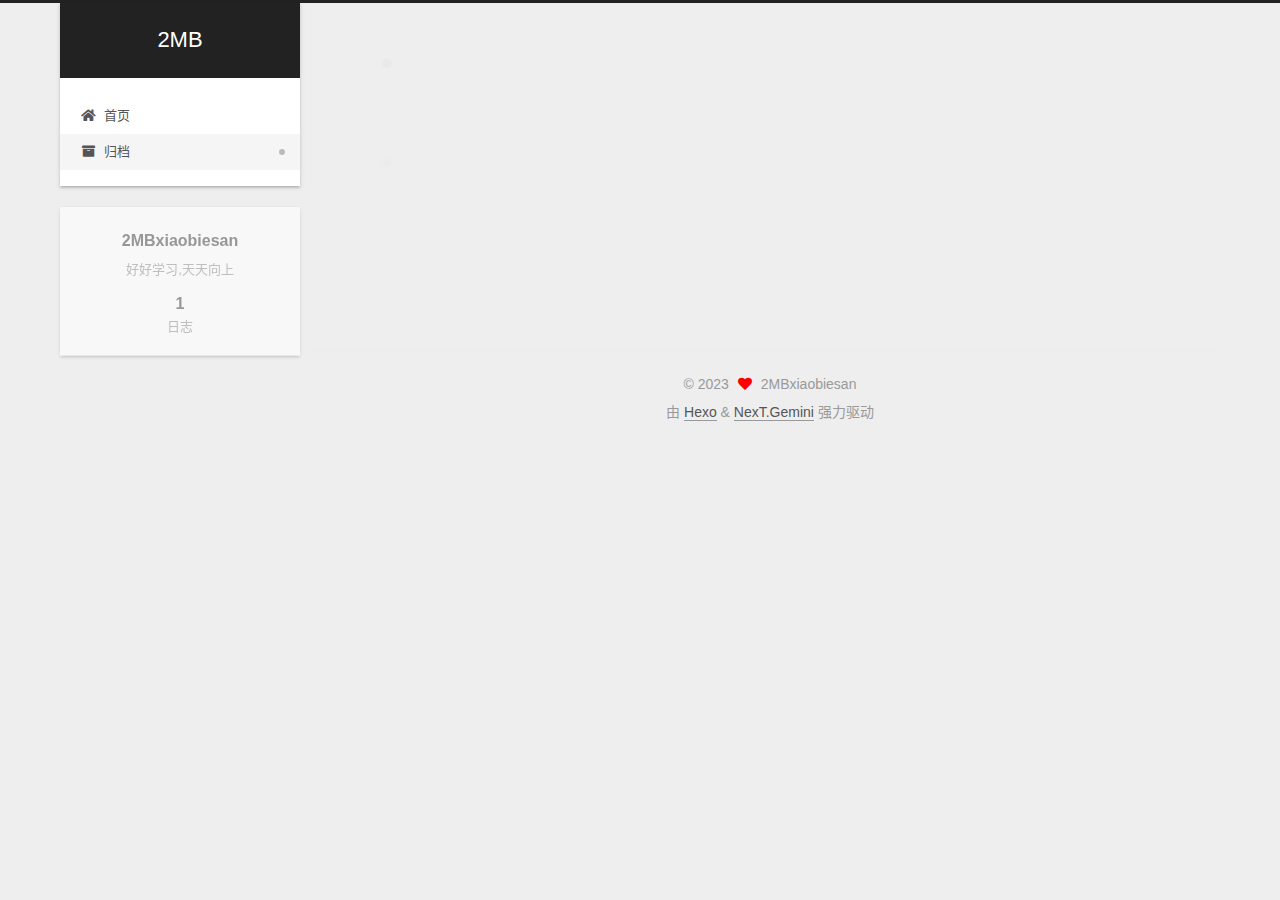
==== archives/index.html @ 27cf0723 "Site updated: 2023-02-23 15:03:39" ====
<!DOCTYPE html>
<html lang="zh-CN">
<head>
  <meta charset="UTF-8">
<meta name="viewport" content="width=device-width, initial-scale=1, maximum-scale=2">
<meta name="theme-color" content="#222">
<meta name="generator" content="Hexo 6.3.0">
  <link rel="apple-touch-icon" sizes="180x180" href="/images/apple-touch-icon-next.png">
  <link rel="icon" type="image/png" sizes="32x32" href="/images/favicon-32x32-next.png">
  <link rel="icon" type="image/png" sizes="16x16" href="/images/favicon-16x16-next.png">
  <link rel="mask-icon" href="/images/logo.svg" color="#222">

<link rel="stylesheet" href="/css/main.css">


<link rel="stylesheet" href="/lib/font-awesome/css/all.min.css">

<script id="hexo-configurations">
    var NexT = window.NexT || {};
    var CONFIG = {"hostname":"example.com","root":"/","scheme":"Gemini","version":"7.8.0","exturl":false,"sidebar":{"position":"left","display":"post","padding":18,"offset":12,"onmobile":false},"copycode":{"enable":false,"show_result":false,"style":null},"back2top":{"enable":true,"sidebar":false,"scrollpercent":false},"bookmark":{"enable":false,"color":"#222","save":"auto"},"fancybox":false,"mediumzoom":false,"lazyload":false,"pangu":false,"comments":{"style":"tabs","active":null,"storage":true,"lazyload":false,"nav":null},"algolia":{"hits":{"per_page":10},"labels":{"input_placeholder":"Search for Posts","hits_empty":"We didn't find any results for the search: ${query}","hits_stats":"${hits} results found in ${time} ms"}},"localsearch":{"enable":false,"trigger":"auto","top_n_per_article":1,"unescape":false,"preload":false},"motion":{"enable":true,"async":false,"transition":{"post_block":"fadeIn","post_header":"slideDownIn","post_body":"slideDownIn","coll_header":"slideLeftIn","sidebar":"slideUpIn"}}};
  </script>

  <meta name="description" content="好好学习,天天向上">
<meta property="og:type" content="website">
<meta property="og:title" content="2MB">
<meta property="og:url" content="http://example.com/archives/index.html">
<meta property="og:site_name" content="2MB">
<meta property="og:description" content="好好学习,天天向上">
<meta property="og:locale" content="zh_CN">
<meta property="article:author" content="2MBxiaobiesan">
<meta name="twitter:card" content="summary">

<link rel="canonical" href="http://example.com/archives/">


<script id="page-configurations">
  // https://hexo.io/docs/variables.html
  CONFIG.page = {
    sidebar: "",
    isHome : false,
    isPost : false,
    lang   : 'zh-CN'
  };
</script>

  <title>归档 | 2MB</title>
  






  <noscript>
  <style>
  .use-motion .brand,
  .use-motion .menu-item,
  .sidebar-inner,
  .use-motion .post-block,
  .use-motion .pagination,
  .use-motion .comments,
  .use-motion .post-header,
  .use-motion .post-body,
  .use-motion .collection-header { opacity: initial; }

  .use-motion .site-title,
  .use-motion .site-subtitle {
    opacity: initial;
    top: initial;
  }

  .use-motion .logo-line-before i { left: initial; }
  .use-motion .logo-line-after i { right: initial; }
  </style>
</noscript>

</head>

<body itemscope itemtype="http://schema.org/WebPage">
  <div class="container use-motion">
    <div class="headband"></div>

    <header class="header" itemscope itemtype="http://schema.org/WPHeader">
      <div class="header-inner"><div class="site-brand-container">
  <div class="site-nav-toggle">
    <div class="toggle" aria-label="切换导航栏">
      <span class="toggle-line toggle-line-first"></span>
      <span class="toggle-line toggle-line-middle"></span>
      <span class="toggle-line toggle-line-last"></span>
    </div>
  </div>

  <div class="site-meta">

    <a href="/" class="brand" rel="start">
      <span class="logo-line-before"><i></i></span>
      <h1 class="site-title">2MB</h1>
      <span class="logo-line-after"><i></i></span>
    </a>
  </div>

  <div class="site-nav-right">
    <div class="toggle popup-trigger">
    </div>
  </div>
</div>




<nav class="site-nav">
  <ul id="menu" class="main-menu menu">
        <li class="menu-item menu-item-home">

    <a href="/" rel="section"><i class="fa fa-home fa-fw"></i>首页</a>

  </li>
        <li class="menu-item menu-item-archives">

    <a href="/archives/" rel="section"><i class="fa fa-archive fa-fw"></i>归档</a>

  </li>
  </ul>
</nav>




</div>
    </header>

    
  <div class="back-to-top">
    <i class="fa fa-arrow-up"></i>
    <span>0%</span>
  </div>


    <main class="main">
      <div class="main-inner">
        <div class="content-wrap">
          

          <div class="content archive">
            

  
  
  
  <div class="post-block">
    <div class="posts-collapse">
      <div class="collection-title">
        <span class="collection-header">嗯..! 目前共计 1 篇日志。 继续努力。</span>
      </div>

      
    <div class="collection-year">
      <span class="collection-header">2023</span>
    </div>

  <article itemscope itemtype="http://schema.org/Article">
    <header class="post-header">

      <div class="post-meta">
        <time itemprop="dateCreated"
              datetime="2023-02-22T15:51:30+08:00"
              content="2023-02-22">
          02-22
        </time>
      </div>

      <div class="post-title">
          <a class="post-title-link" href="/2023/02/22/hello-world/" itemprop="url">
            <span itemprop="name">Hello World</span>
          </a>
      </div>

    </header>
  </article>


    </div>
  </div>
  
  
  

  



          </div>
          

<script>
  window.addEventListener('tabs:register', () => {
    let { activeClass } = CONFIG.comments;
    if (CONFIG.comments.storage) {
      activeClass = localStorage.getItem('comments_active') || activeClass;
    }
    if (activeClass) {
      let activeTab = document.querySelector(`a[href="#comment-${activeClass}"]`);
      if (activeTab) {
        activeTab.click();
      }
    }
  });
  if (CONFIG.comments.storage) {
    window.addEventListener('tabs:click', event => {
      if (!event.target.matches('.tabs-comment .tab-content .tab-pane')) return;
      let commentClass = event.target.classList[1];
      localStorage.setItem('comments_active', commentClass);
    });
  }
</script>

        </div>
          
  
  <div class="toggle sidebar-toggle">
    <span class="toggle-line toggle-line-first"></span>
    <span class="toggle-line toggle-line-middle"></span>
    <span class="toggle-line toggle-line-last"></span>
  </div>

  <aside class="sidebar">
    <div class="sidebar-inner">

      <ul class="sidebar-nav motion-element">
        <li class="sidebar-nav-toc">
          文章目录
        </li>
        <li class="sidebar-nav-overview">
          站点概览
        </li>
      </ul>

      <!--noindex-->
      <div class="post-toc-wrap sidebar-panel">
      </div>
      <!--/noindex-->

      <div class="site-overview-wrap sidebar-panel">
        <div class="site-author motion-element" itemprop="author" itemscope itemtype="http://schema.org/Person">
  <p class="site-author-name" itemprop="name">2MBxiaobiesan</p>
  <div class="site-description" itemprop="description">好好学习,天天向上</div>
</div>
<div class="site-state-wrap motion-element">
  <nav class="site-state">
      <div class="site-state-item site-state-posts">
          <a href="/archives/">
        
          <span class="site-state-item-count">1</span>
          <span class="site-state-item-name">日志</span>
        </a>
      </div>
  </nav>
</div>



      </div>

    </div>
  </aside>
  <div id="sidebar-dimmer"></div>


      </div>
    </main>

    <footer class="footer">
      <div class="footer-inner">
        

        

<div class="copyright">
  
  &copy; 
  <span itemprop="copyrightYear">2023</span>
  <span class="with-love">
    <i class="fa fa-heart"></i>
  </span>
  <span class="author" itemprop="copyrightHolder">2MBxiaobiesan</span>
</div>
  <div class="powered-by">由 <a href="https://hexo.io/" class="theme-link" rel="noopener" target="_blank">Hexo</a> & <a href="https://theme-next.org/" class="theme-link" rel="noopener" target="_blank">NexT.Gemini</a> 强力驱动
  </div>

        








      </div>
    </footer>
  </div>

  
  <script src="/lib/anime.min.js"></script>
  <script src="/lib/velocity/velocity.min.js"></script>
  <script src="/lib/velocity/velocity.ui.min.js"></script>

<script src="/js/utils.js"></script>

<script src="/js/motion.js"></script>


<script src="/js/schemes/pisces.js"></script>


<script src="/js/next-boot.js"></script>




  















  

  

</body>
</html>
---- css/main.css ----
:root {
  --body-bg-color: #eee;
  --content-bg-color: #fff;
  --card-bg-color: #f5f5f5;
  --text-color: #555;
  --blockquote-color: #666;
  --link-color: #555;
  --link-hover-color: #222;
  --brand-color: #fff;
  --brand-hover-color: #fff;
  --table-row-odd-bg-color: #f9f9f9;
  --table-row-hover-bg-color: #f5f5f5;
  --menu-item-bg-color: #f5f5f5;
  --btn-default-bg: #fff;
  --btn-default-color: #555;
  --btn-default-border-color: #555;
  --btn-default-hover-bg: #222;
  --btn-default-hover-color: #fff;
  --btn-default-hover-border-color: #222;
}
html {
  line-height: 1.15; /* 1 */
  -webkit-text-size-adjust: 100%; /* 2 */
}
body {
  margin: 0;
}
main {
  display: block;
}
h1 {
  font-size: 2em;
  margin: 0.67em 0;
}
hr {
  box-sizing: content-box; /* 1 */
  height: 0; /* 1 */
  overflow: visible; /* 2 */
}
pre {
  font-family: monospace, monospace; /* 1 */
  font-size: 1em; /* 2 */
}
a {
  background: transparent;
}
abbr[title] {
  border-bottom: none; /* 1 */
  text-decoration: underline; /* 2 */
  text-decoration: underline dotted; /* 2 */
}
b,
strong {
  font-weight: bolder;
}
code,
kbd,
samp {
  font-family: monospace, monospace; /* 1 */
  font-size: 1em; /* 2 */
}
small {
  font-size: 80%;
}
sub,
sup {
  font-size: 75%;
  line-height: 0;
  position: relative;
  vertical-align: baseline;
}
sub {
  bottom: -0.25em;
}
sup {
  top: -0.5em;
}
img {
  border-style: none;
}
button,
input,
optgroup,
select,
textarea {
  font-family: inherit; /* 1 */
  font-size: 100%; /* 1 */
  line-height: 1.15; /* 1 */
  margin: 0; /* 2 */
}
button,
input {
/* 1 */
  overflow: visible;
}
button,
select {
/* 1 */
  text-transform: none;
}
button,
[type='button'],
[type='reset'],
[type='submit'] {
  -webkit-appearance: button;
}
button::-moz-focus-inner,
[type='button']::-moz-focus-inner,
[type='reset']::-moz-focus-inner,
[type='submit']::-moz-focus-inner {
  border-style: none;
  padding: 0;
}
button:-moz-focusring,
[type='button']:-moz-focusring,
[type='reset']:-moz-focusring,
[type='submit']:-moz-focusring {
  outline: 1px dotted ButtonText;
}
fieldset {
  padding: 0.35em 0.75em 0.625em;
}
legend {
  box-sizing: border-box; /* 1 */
  color: inherit; /* 2 */
  display: table; /* 1 */
  max-width: 100%; /* 1 */
  padding: 0; /* 3 */
  white-space: normal; /* 1 */
}
progress {
  vertical-align: baseline;
}
textarea {
  overflow: auto;
}
[type='checkbox'],
[type='radio'] {
  box-sizing: border-box; /* 1 */
  padding: 0; /* 2 */
}
[type='number']::-webkit-inner-spin-button,
[type='number']::-webkit-outer-spin-button {
  height: auto;
}
[type='search'] {
  outline-offset: -2px; /* 2 */
  -webkit-appearance: textfield; /* 1 */
}
[type='search']::-webkit-search-decoration {
  -webkit-appearance: none;
}
::-webkit-file-upload-button {
  font: inherit; /* 2 */
  -webkit-appearance: button; /* 1 */
}
details {
  display: block;
}
summary {
  display: list-item;
}
template {
  display: none;
}
[hidden] {
  display: none;
}
::selection {
  background: #262a30;
  color: #eee;
}
html,
body {
  height: 100%;
}
body {
  background: var(--body-bg-color);
  color: var(--text-color);
  font-family: 'Lato', "PingFang SC", "Microsoft YaHei", sans-serif;
  font-size: 1em;
  line-height: 2;
}
@media (max-width: 991px) {
  body {
    padding-left: 0 !important;
    padding-right: 0 !important;
  }
}
h1,
h2,
h3,
h4,
h5,
h6 {
  font-family: 'Lato', "PingFang SC", "Microsoft YaHei", sans-serif;
  font-weight: bold;
  line-height: 1.5;
  margin: 20px 0 15px;
}
h1 {
  font-size: 1.5em;
}
h2 {
  font-size: 1.375em;
}
h3 {
  font-size: 1.25em;
}
h4 {
  font-size: 1.125em;
}
h5 {
  font-size: 1em;
}
h6 {
  font-size: 0.875em;
}
p {
  margin: 0 0 20px 0;
}
a,
span.exturl {
  border-bottom: 1px solid #999;
  color: var(--link-color);
  outline: 0;
  text-decoration: none;
  overflow-wrap: break-word;
  word-wrap: break-word;
  cursor: pointer;
}
a:hover,
span.exturl:hover {
  border-bottom-color: var(--link-hover-color);
  color: var(--link-hover-color);
}
iframe,
img,
video {
  display: block;
  margin-left: auto;
  margin-right: auto;
  max-width: 100%;
}
hr {
  background-image: repeating-linear-gradient(-45deg, #ddd, #ddd 4px, transparent 4px, transparent 8px);
  border: 0;
  height: 3px;
  margin: 40px 0;
}
blockquote {
  border-left: 4px solid #ddd;
  color: var(--blockquote-color);
  margin: 0;
  padding: 0 15px;
}
blockquote cite::before {
  content: '-';
  padding: 0 5px;
}
dt {
  font-weight: bold;
}
dd {
  margin: 0;
  padding: 0;
}
kbd {
  background-color: #f5f5f5;
  background-image: linear-gradient(#eee, #fff, #eee);
  border: 1px solid #ccc;
  border-radius: 0.2em;
  box-shadow: 0.1em 0.1em 0.2em rgba(0,0,0,0.1);
  color: #555;
  font-family: inherit;
  padding: 0.1em 0.3em;
  white-space: nowrap;
}
.table-container {
  overflow: auto;
}
table {
  border-collapse: collapse;
  border-spacing: 0;
  font-size: 0.875em;
  margin: 0 0 20px 0;
  width: 100%;
}
tbody tr:nth-of-type(odd) {
  background: var(--table-row-odd-bg-color);
}
tbody tr:hover {
  background: var(--table-row-hover-bg-color);
}
caption,
th,
td {
  font-weight: normal;
  padding: 8px;
  vertical-align: middle;
}
th,
td {
  border: 1px solid #ddd;
  border-bottom: 3px solid #ddd;
}
th {
  font-weight: 700;
  padding-bottom: 10px;
}
td {
  border-bottom-width: 1px;
}
.btn {
  background: var(--btn-default-bg);
  border: 2px solid var(--btn-default-border-color);
  border-radius: 2px;
  color: var(--btn-default-color);
  display: inline-block;
  font-size: 0.875em;
  line-height: 2;
  padding: 0 20px;
  text-decoration: none;
  transition-property: background-color;
  transition-delay: 0s;
  transition-duration: 0.2s;
  transition-timing-function: ease-in-out;
}
.btn:hover {
  background: var(--btn-default-hover-bg);
  border-color: var(--btn-default-hover-border-color);
  color: var(--btn-default-hover-color);
}
.btn + .btn {
  margin: 0 0 8px 8px;
}
.btn .fa-fw {
  text-align: left;
  width: 1.285714285714286em;
}
.toggle {
  line-height: 0;
}
.toggle .toggle-line {
  background: #fff;
  display: inline-block;
  height: 2px;
  left: 0;
  position: relative;
  top: 0;
  transition: all 0.4s;
  vertical-align: top;
  width: 100%;
}
.toggle .toggle-line:not(:first-child) {
  margin-top: 3px;
}
.toggle.toggle-arrow .toggle-line-first {
  left: 50%;
  top: 2px;
  transform: rotate(45deg);
  width: 50%;
}
.toggle.toggle-arrow .toggle-line-middle {
  left: 2px;
  width: 90%;
}
.toggle.toggle-arrow .toggle-line-last {
  left: 50%;
  top: -2px;
  transform: rotate(-45deg);
  width: 50%;
}
.toggle.toggle-close .toggle-line-first {
  transform: rotate(-45deg);
  top: 5px;
}
.toggle.toggle-close .toggle-line-middle {
  opacity: 0;
}
.toggle.toggle-close .toggle-line-last {
  transform: rotate(45deg);
  top: -5px;
}
.highlight,
pre {
  background: #f7f7f7;
  color: #4d4d4c;
  line-height: 1.6;
  margin: 0 auto 20px;
}
pre,
code {
  font-family: consolas, Menlo, monospace, "PingFang SC", "Microsoft YaHei";
}
code {
  background: #eee;
  border-radius: 3px;
  color: #555;
  padding: 2px 4px;
  overflow-wrap: break-word;
  word-wrap: break-word;
}
.highlight *::selection {
  background: #d6d6d6;
}
.highlight pre {
  border: 0;
  margin: 0;
  padding: 10px 0;
}
.highlight table {
  border: 0;
  margin: 0;
  width: auto;
}
.highlight td {
  border: 0;
  padding: 0;
}
.highlight figcaption {
  background: #eff2f3;
  color: #4d4d4c;
  display: flex;
  font-size: 0.875em;
  justify-content: space-between;
  line-height: 1.2;
  padding: 0.5em;
}
.highlight figcaption a {
  color: #4d4d4c;
}
.highlight figcaption a:hover {
  border-bottom-color: #4d4d4c;
}
.highlight .gutter {
  -moz-user-select: none;
  -ms-user-select: none;
  -webkit-user-select: none;
  user-select: none;
}
.highlight .gutter pre {
  background: #eff2f3;
  color: #869194;
  padding-left: 10px;
  padding-right: 10px;
  text-align: right;
}
.highlight .code pre {
  background: #f7f7f7;
  padding-left: 10px;
  width: 100%;
}
.gist table {
  width: auto;
}
.gist table td {
  border: 0;
}
pre {
  overflow: auto;
  padding: 10px;
}
pre code {
  background: none;
  color: #4d4d4c;
  font-size: 0.875em;
  padding: 0;
  text-shadow: none;
}
pre .deletion {
  background: #fdd;
}
pre .addition {
  background: #dfd;
}
pre .meta {
  color: #eab700;
  -moz-user-select: none;
  -ms-user-select: none;
  -webkit-user-select: none;
  user-select: none;
}
pre .comment {
  color: #8e908c;
}
pre .variable,
pre .attribute,
pre .tag,
pre .name,
pre .regexp,
pre .ruby .constant,
pre .xml .tag .title,
pre .xml .pi,
pre .xml .doctype,
pre .html .doctype,
pre .css .id,
pre .css .class,
pre .css .pseudo {
  color: #c82829;
}
pre .number,
pre .preprocessor,
pre .built_in,
pre .builtin-name,
pre .literal,
pre .params,
pre .constant,
pre .command {
  color: #f5871f;
}
pre .ruby .class .title,
pre .css .rules .attribute,
pre .string,
pre .symbol,
pre .value,
pre .inheritance,
pre .header,
pre .ruby .symbol,
pre .xml .cdata,
pre .special,
pre .formula {
  color: #718c00;
}
pre .title,
pre .css .hexcolor {
  color: #3e999f;
}
pre .function,
pre .python .decorator,
pre .python .title,
pre .ruby .function .title,
pre .ruby .title .keyword,
pre .perl .sub,
pre .javascript .title,
pre .coffeescript .title {
  color: #4271ae;
}
pre .keyword,
pre .javascript .function {
  color: #8959a8;
}
.blockquote-center {
  border-left: none;
  margin: 40px 0;
  padding: 0;
  position: relative;
  text-align: center;
}
.blockquote-center .fa {
  display: block;
  opacity: 0.6;
  position: absolute;
  width: 100%;
}
.blockquote-center .fa-quote-left {
  border-top: 1px solid #ccc;
  text-align: left;
  top: -20px;
}
.blockquote-center .fa-quote-right {
  border-bottom: 1px solid #ccc;
  text-align: right;
  bottom: -20px;
}
.blockquote-center p,
.blockquote-center div {
  text-align: center;
}
.post-body .group-picture img {
  margin: 0 auto;
  padding: 0 3px;
}
.group-picture-row {
  margin-bottom: 6px;
  overflow: hidden;
}
.group-picture-column {
  float: left;
  margin-bottom: 10px;
}
.post-body .label {
  color: #555;
  display: inline;
  padding: 0 2px;
}
.post-body .label.default {
  background: #f0f0f0;
}
.post-body .label.primary {
  background: #efe6f7;
}
.post-body .label.info {
  background: #e5f2f8;
}
.post-body .label.success {
  background: #e7f4e9;
}
.post-body .label.warning {
  background: #fcf6e1;
}
.post-body .label.danger {
  background: #fae8eb;
}
.post-body .tabs {
  margin-bottom: 20px;
}
.post-body .tabs,
.tabs-comment {
  display: block;
  padding-top: 10px;
  position: relative;
}
.post-body .tabs ul.nav-tabs,
.tabs-comment ul.nav-tabs {
  display: flex;
  flex-wrap: wrap;
  margin: 0;
  margin-bottom: -1px;
  padding: 0;
}
@media (max-width: 413px) {
  .post-body .tabs ul.nav-tabs,
  .tabs-comment ul.nav-tabs {
    display: block;
    margin-bottom: 5px;
  }
}
.post-body .tabs ul.nav-tabs li.tab,
.tabs-comment ul.nav-tabs li.tab {
  border-bottom: 1px solid #ddd;
  border-left: 1px solid transparent;
  border-right: 1px solid transparent;
  border-top: 3px solid transparent;
  flex-grow: 1;
  list-style-type: none;
  border-radius: 0 0 0 0;
}
@media (max-width: 413px) {
  .post-body .tabs ul.nav-tabs li.tab,
  .tabs-comment ul.nav-tabs li.tab {
    border-bottom: 1px solid transparent;
    border-left: 3px solid transparent;
    border-right: 1px solid transparent;
    border-top: 1px solid transparent;
  }
}
@media (max-width: 413px) {
  .post-body .tabs ul.nav-tabs li.tab,
  .tabs-comment ul.nav-tabs li.tab {
    border-radius: 0;
  }
}
.post-body .tabs ul.nav-tabs li.tab a,
.tabs-comment ul.nav-tabs li.tab a {
  border-bottom: initial;
  display: block;
  line-height: 1.8;
  outline: 0;
  padding: 0.25em 0.75em;
  text-align: center;
  transition-delay: 0s;
  transition-duration: 0.2s;
  transition-timing-function: ease-out;
}
.post-body .tabs ul.nav-tabs li.tab a i,
.tabs-comment ul.nav-tabs li.tab a i {
  width: 1.285714285714286em;
}
.post-body .tabs ul.nav-tabs li.tab.active,
.tabs-comment ul.nav-tabs li.tab.active {
  border-bottom: 1px solid transparent;
  border-left: 1px solid #ddd;
  border-right: 1px solid #ddd;
  border-top: 3px solid #fc6423;
}
@media (max-width: 413px) {
  .post-body .tabs ul.nav-tabs li.tab.active,
  .tabs-comment ul.nav-tabs li.tab.active {
    border-bottom: 1px solid #ddd;
    border-left: 3px solid #fc6423;
    border-right: 1px solid #ddd;
    border-top: 1px solid #ddd;
  }
}
.post-body .tabs ul.nav-tabs li.tab.active a,
.tabs-comment ul.nav-tabs li.tab.active a {
  color: var(--link-color);
  cursor: default;
}
.post-body .tabs .tab-content .tab-pane,
.tabs-comment .tab-content .tab-pane {
  border: 1px solid #ddd;
  border-top: 0;
  padding: 20px 20px 0 20px;
  border-radius: 0;
}
.post-body .tabs .tab-content .tab-pane:not(.active),
.tabs-comment .tab-content .tab-pane:not(.active) {
  display: none;
}
.post-body .tabs .tab-content .tab-pane.active,
.tabs-comment .tab-content .tab-pane.active {
  display: block;
}
.post-body .tabs .tab-content .tab-pane.active:nth-of-type(1),
.tabs-comment .tab-content .tab-pane.active:nth-of-type(1) {
  border-radius: 0 0 0 0;
}
@media (max-width: 413px) {
  .post-body .tabs .tab-content .tab-pane.active:nth-of-type(1),
  .tabs-comment .tab-content .tab-pane.active:nth-of-type(1) {
    border-radius: 0;
  }
}
.post-body .note {
  border-radius: 3px;
  margin-bottom: 20px;
  padding: 1em;
  position: relative;
  border: 1px solid #eee;
  border-left-width: 5px;
}
.post-body .note h2,
.post-body .note h3,
.post-body .note h4,
.post-body .note h5,
.post-body .note h6 {
  margin-top: 0;
  border-bottom: initial;
  margin-bottom: 0;
  padding-top: 0;
}
.post-body .note p:first-child,
.post-body .note ul:first-child,
.post-body .note ol:first-child,
.post-body .note table:first-child,
.post-body .note pre:first-child,
.post-body .note blockquote:first-child,
.post-body .note img:first-child {
  margin-top: 0;
}
.post-body .note p:last-child,
.post-body .note ul:last-child,
.post-body .note ol:last-child,
.post-body .note table:last-child,
.post-body .note pre:last-child,
.post-body .note blockquote:last-child,
.post-body .note img:last-child {
  margin-bottom: 0;
}
.post-body .note.default {
  border-left-color: #777;
}
.post-body .note.default h2,
.post-body .note.default h3,
.post-body .note.default h4,
.post-body .note.default h5,
.post-body .note.default h6 {
  color: #777;
}
.post-body .note.primary {
  border-left-color: #6f42c1;
}
.post-body .note.primary h2,
.post-body .note.primary h3,
.post-body .note.primary h4,
.post-body .note.primary h5,
.post-body .note.primary h6 {
  color: #6f42c1;
}
.post-body .note.info {
  border-left-color: #428bca;
}
.post-body .note.info h2,
.post-body .note.info h3,
.post-body .note.info h4,
.post-body .note.info h5,
.post-body .note.info h6 {
  color: #428bca;
}
.post-body .note.success {
  border-left-color: #5cb85c;
}
.post-body .note.success h2,
.post-body .note.success h3,
.post-body .note.success h4,
.post-body .note.success h5,
.post-body .note.success h6 {
  color: #5cb85c;
}
.post-body .note.warning {
  border-left-color: #f0ad4e;
}
.post-body .note.warning h2,
.post-body .note.warning h3,
.post-body .note.warning h4,
.post-body .note.warning h5,
.post-body .note.warning h6 {
  color: #f0ad4e;
}
.post-body .note.danger {
  border-left-color: #d9534f;
}
.post-body .note.danger h2,
.post-body .note.danger h3,
.post-body .note.danger h4,
.post-body .note.danger h5,
.post-body .note.danger h6 {
  color: #d9534f;
}
.pagination .prev,
.pagination .next,
.pagination .page-number,
.pagination .space {
  display: inline-block;
  margin: 0 10px;
  padding: 0 11px;
  position: relative;
  top: -1px;
}
@media (max-width: 767px) {
  .pagination .prev,
  .pagination .next,
  .pagination .page-number,
  .pagination .space {
    margin: 0 5px;
  }
}
.pagination {
  border-top: 1px solid #eee;
  margin: 120px 0 0;
  text-align: center;
}
.pagination .prev,
.pagination .next,
.pagination .page-number {
  border-bottom: 0;
  border-top: 1px solid #eee;
  transition-property: border-color;
  transition-delay: 0s;
  transition-duration: 0.2s;
  transition-timing-function: ease-in-out;
}
.pagination .prev:hover,
.pagination .next:hover,
.pagination .page-number:hover {
  border-top-color: #222;
}
.pagination .space {
  margin: 0;
  padding: 0;
}
.pagination .prev {
  margin-left: 0;
}
.pagination .next {
  margin-right: 0;
}
.pagination .page-number.current {
  background: #ccc;
  border-top-color: #ccc;
  color: #fff;
}
@media (max-width: 767px) {
  .pagination {
    border-top: none;
  }
  .pagination .prev,
  .pagination .next,
  .pagination .page-number {
    border-bottom: 1px solid #eee;
    border-top: 0;
    margin-bottom: 10px;
    padding: 0 10px;
  }
  .pagination .prev:hover,
  .pagination .next:hover,
  .pagination .page-number:hover {
    border-bottom-color: #222;
  }
}
.comments {
  margin-top: 60px;
  overflow: hidden;
}
.comment-button-group {
  display: flex;
  flex-wrap: wrap-reverse;
  justify-content: center;
  margin: 1em 0;
}
.comment-button-group .comment-button {
  margin: 0.1em 0.2em;
}
.comment-button-group .comment-button.active {
  background: var(--btn-default-hover-bg);
  border-color: var(--btn-default-hover-border-color);
  color: var(--btn-default-hover-color);
}
.comment-position {
  display: none;
}
.comment-position.active {
  display: block;
}
.tabs-comment {
  background: var(--content-bg-color);
  margin-top: 4em;
  padding-top: 0;
}
.tabs-comment .comments {
  border: 0;
  box-shadow: none;
  margin-top: 0;
  padding-top: 0;
}
.container {
  min-height: 100%;
  position: relative;
}
.main-inner {
  margin: 0 auto;
  width: calc(100% - 20px);
}
@media (min-width: 1200px) {
  .main-inner {
    width: 1160px;
  }
}
@media (min-width: 1600px) {
  .main-inner {
    width: 73%;
  }
}
@media (max-width: 767px) {
  .content-wrap {
    padding: 0 20px;
  }
}
.header {
  background: transparent;
}
.header-inner {
  margin: 0 auto;
  width: calc(100% - 20px);
}
@media (min-width: 1200px) {
  .header-inner {
    width: 1160px;
  }
}
@media (min-width: 1600px) {
  .header-inner {
    width: 73%;
  }
}
.site-brand-container {
  display: flex;
  flex-shrink: 0;
  padding: 0 10px;
}
.headband {
  background: #222;
  height: 3px;
}
.site-meta {
  flex-grow: 1;
  text-align: center;
}
@media (max-width: 767px) {
  .site-meta {
    text-align: center;
  }
}
.brand {
  border-bottom: none;
  color: var(--brand-color);
  display: inline-block;
  line-height: 1.375em;
  padding: 0 40px;
  position: relative;
}
.brand:hover {
  color: var(--brand-hover-color);
}
.site-title {
  font-family: 'Lato', "PingFang SC", "Microsoft YaHei", sans-serif;
  font-size: 1.375em;
  font-weight: normal;
  margin: 0;
}
.site-subtitle {
  color: #ddd;
  font-size: 0.8125em;
  margin: 10px 0;
}
.use-motion .brand {
  opacity: 0;
}
.use-motion .site-title,
.use-motion .site-subtitle,
.use-motion .custom-logo-image {
  opacity: 0;
  position: relative;
  top: -10px;
}
.site-nav-toggle,
.site-nav-right {
  display: none;
}
@media (max-width: 767px) {
  .site-nav-toggle,
  .site-nav-right {
    display: flex;
    flex-direction: column;
    justify-content: center;
  }
}
.site-nav-toggle .toggle,
.site-nav-right .toggle {
  color: var(--text-color);
  padding: 10px;
  width: 22px;
}
.site-nav-toggle .toggle .toggle-line,
.site-nav-right .toggle .toggle-line {
  background: var(--text-color);
  border-radius: 1px;
}
.site-nav {
  display: block;
}
@media (max-width: 767px) {
  .site-nav {
    clear: both;
    display: none;
  }
}
.site-nav.site-nav-on {
  display: block;
}
.menu {
  margin-top: 20px;
  padding-left: 0;
  text-align: center;
}
.menu-item {
  display: inline-block;
  list-style: none;
  margin: 0 10px;
}
@media (max-width: 767px) {
  .menu-item {
    display: block;
    margin-top: 10px;
  }
  .menu-item.menu-item-search {
    display: none;
  }
}
.menu-item a,
.menu-item span.exturl {
  border-bottom: 0;
  display: block;
  font-size: 0.8125em;
  transition-property: border-color;
  transition-delay: 0s;
  transition-duration: 0.2s;
  transition-timing-function: ease-in-out;
}
@media (hover: none) {
  .menu-item a:hover,
  .menu-item span.exturl:hover {
    border-bottom-color: transparent !important;
  }
}
.menu-item .fa,
.menu-item .fab,
.menu-item .far,
.menu-item .fas {
  margin-right: 8px;
}
.menu-item .badge {
  display: inline-block;
  font-weight: bold;
  line-height: 1;
  margin-left: 0.35em;
  margin-top: 0.35em;
  text-align: center;
  white-space: nowrap;
}
@media (max-width: 767px) {
  .menu-item .badge {
    float: right;
    margin-left: 0;
  }
}
.menu-item-active a,
.menu .menu-item a:hover,
.menu .menu-item span.exturl:hover {
  background: var(--menu-item-bg-color);
}
.use-motion .menu-item {
  opacity: 0;
}
.sidebar {
  background: #222;
  bottom: 0;
  box-shadow: inset 0 2px 6px #000;
  position: fixed;
  top: 0;
}
@media (max-width: 991px) {
  .sidebar {
    display: none;
  }
}
.sidebar-inner {
  color: #999;
  padding: 18px 10px;
  text-align: center;
}
.cc-license {
  margin-top: 10px;
  text-align: center;
}
.cc-license .cc-opacity {
  border-bottom: none;
  opacity: 0.7;
}
.cc-license .cc-opacity:hover {
  opacity: 0.9;
}
.cc-license img {
  display: inline-block;
}
.site-author-image {
  border: 1px solid #eee;
  display: block;
  margin: 0 auto;
  max-width: 120px;
  padding: 2px;
}
.site-author-name {
  color: var(--text-color);
  font-weight: 600;
  margin: 0;
  text-align: center;
}
.site-description {
  color: #999;
  font-size: 0.8125em;
  margin-top: 0;
  text-align: center;
}
.links-of-author {
  margin-top: 15px;
}
.links-of-author a,
.links-of-author span.exturl {
  border-bottom-color: #555;
  display: inline-block;
  font-size: 0.8125em;
  margin-bottom: 10px;
  margin-right: 10px;
  vertical-align: middle;
}
.links-of-author a::before,
.links-of-author span.exturl::before {
  background: #1ad2d5;
  border-radius: 50%;
  content: ' ';
  display: inline-block;
  height: 4px;
  margin-right: 3px;
  vertical-align: middle;
  width: 4px;
}
.sidebar-button {
  margin-top: 15px;
}
.sidebar-button a {
  border: 1px solid #fc6423;
  border-radius: 4px;
  color: #fc6423;
  display: inline-block;
  padding: 0 15px;
}
.sidebar-button a .fa,
.sidebar-button a .fab,
.sidebar-button a .far,
.sidebar-button a .fas {
  margin-right: 5px;
}
.sidebar-button a:hover {
  background: #fc6423;
  border: 1px solid #fc6423;
  color: #fff;
}
.sidebar-button a:hover .fa,
.sidebar-button a:hover .fab,
.sidebar-button a:hover .far,
.sidebar-button a:hover .fas {
  color: #fff;
}
.links-of-blogroll {
  font-size: 0.8125em;
  margin-top: 10px;
}
.links-of-blogroll-title {
  font-size: 0.875em;
  font-weight: 600;
  margin-top: 0;
}
.links-of-blogroll-list {
  list-style: none;
  margin: 0;
  padding: 0;
}
#sidebar-dimmer {
  display: none;
}
@media (max-width: 767px) {
  #sidebar-dimmer {
    background: #000;
    display: block;
    height: 100%;
    left: 100%;
    opacity: 0;
    position: fixed;
    top: 0;
    width: 100%;
    z-index: 1100;
  }
  .sidebar-active + #sidebar-dimmer {
    opacity: 0.7;
    transform: translateX(-100%);
    transition: opacity 0.5s;
  }
}
.sidebar-nav {
  margin: 0;
  padding-bottom: 20px;
  padding-left: 0;
}
.sidebar-nav li {
  border-bottom: 1px solid transparent;
  color: var(--text-color);
  cursor: pointer;
  display: inline-block;
  font-size: 0.875em;
}
.sidebar-nav li.sidebar-nav-overview {
  margin-left: 10px;
}
.sidebar-nav li:hover {
  color: #fc6423;
}
.sidebar-nav .sidebar-nav-active {
  border-bottom-color: #fc6423;
  color: #fc6423;
}
.sidebar-nav .sidebar-nav-active:hover {
  color: #fc6423;
}
.sidebar-panel {
  display: none;
  overflow-x: hidden;
  overflow-y: auto;
}
.sidebar-panel-active {
  display: block;
}
.sidebar-toggle {
  background: #222;
  bottom: 45px;
  cursor: pointer;
  height: 14px;
  left: 30px;
  padding: 5px;
  position: fixed;
  width: 14px;
  z-index: 1300;
}
@media (max-width: 991px) {
  .sidebar-toggle {
    left: 20px;
    opacity: 0.8;
    display: none;
  }
}
.sidebar-toggle:hover .toggle-line {
  background: #fc6423;
}
.post-toc {
  font-size: 0.875em;
}
.post-toc ol {
  list-style: none;
  margin: 0;
  padding: 0 2px 5px 10px;
  text-align: left;
}
.post-toc ol > ol {
  padding-left: 0;
}
.post-toc ol a {
  transition-property: all;
  transition-delay: 0s;
  transition-duration: 0.2s;
  transition-timing-function: ease-in-out;
}
.post-toc .nav-item {
  line-height: 1.8;
  overflow: hidden;
  text-overflow: ellipsis;
  white-space: nowrap;
}
.post-toc .nav .nav-child {
  display: none;
}
.post-toc .nav .active > .nav-child {
  display: block;
}
.post-toc .nav .active-current > .nav-child {
  display: block;
}
.post-toc .nav .active-current > .nav-child > .nav-item {
  display: block;
}
.post-toc .nav .active > a {
  border-bottom-color: #fc6423;
  color: #fc6423;
}
.post-toc .nav .active-current > a {
  color: #fc6423;
}
.post-toc .nav .active-current > a:hover {
  color: #fc6423;
}
.site-state {
  display: flex;
  justify-content: center;
  line-height: 1.4;
  margin-top: 10px;
  overflow: hidden;
  text-align: center;
  white-space: nowrap;
}
.site-state-item {
  padding: 0 15px;
}
.site-state-item:not(:first-child) {
  border-left: 1px solid #eee;
}
.site-state-item a {
  border-bottom: none;
}
.site-state-item-count {
  display: block;
  font-size: 1em;
  font-weight: 600;
  text-align: center;
}
.site-state-item-name {
  color: #999;
  font-size: 0.8125em;
}
.footer {
  color: #999;
  font-size: 0.875em;
  padding: 20px 0;
}
.footer.footer-fixed {
  bottom: 0;
  left: 0;
  position: absolute;
  right: 0;
}
.footer-inner {
  box-sizing: border-box;
  margin: 0 auto;
  text-align: center;
  width: calc(100% - 20px);
}
@media (min-width: 1200px) {
  .footer-inner {
    width: 1160px;
  }
}
@media (min-width: 1600px) {
  .footer-inner {
    width: 73%;
  }
}
.languages {
  display: inline-block;
  font-size: 1.125em;
  position: relative;
}
.languages .lang-select-label span {
  margin: 0 0.5em;
}
.languages .lang-select {
  height: 100%;
  left: 0;
  opacity: 0;
  position: absolute;
  top: 0;
  width: 100%;
}
.with-love {
  color: #ff0000;
  display: inline-block;
  margin: 0 5px;
}
.powered-by,
.theme-info {
  display: inline-block;
}
@-moz-keyframes iconAnimate {
  0%, 100% {
    transform: scale(1);
  }
  10%, 30% {
    transform: scale(0.9);
  }
  20%, 40%, 60%, 80% {
    transform: scale(1.1);
  }
  50%, 70% {
    transform: scale(1.1);
  }
}
@-webkit-keyframes iconAnimate {
  0%, 100% {
    transform: scale(1);
  }
  10%, 30% {
    transform: scale(0.9);
  }
  20%, 40%, 60%, 80% {
    transform: scale(1.1);
  }
  50%, 70% {
    transform: scale(1.1);
  }
}
@-o-keyframes iconAnimate {
  0%, 100% {
    transform: scale(1);
  }
  10%, 30% {
    transform: scale(0.9);
  }
  20%, 40%, 60%, 80% {
    transform: scale(1.1);
  }
  50%, 70% {
    transform: scale(1.1);
  }
}
@keyframes iconAnimate {
  0%, 100% {
    transform: scale(1);
  }
  10%, 30% {
    transform: scale(0.9);
  }
  20%, 40%, 60%, 80% {
    transform: scale(1.1);
  }
  50%, 70% {
    transform: scale(1.1);
  }
}
.back-to-top {
  font-size: 12px;
  text-align: center;
  transition-delay: 0s;
  transition-duration: 0.2s;
  transition-timing-function: ease-in-out;
}
.back-to-top {
  background: #222;
  bottom: -100px;
  box-sizing: border-box;
  color: #fff;
  cursor: pointer;
  left: 30px;
  opacity: 0.6;
  padding: 0 6px;
  position: fixed;
  transition-property: bottom;
  z-index: 1300;
  width: 24px;
}
.back-to-top span {
  display: none;
}
.back-to-top:hover {
  color: #fc6423;
}
.back-to-top.back-to-top-on {
  bottom: 30px;
}
@media (max-width: 991px) {
  .back-to-top {
    left: 20px;
    opacity: 0.8;
  }
}
.post-body {
  font-family: 'Lato', "PingFang SC", "Microsoft YaHei", sans-serif;
  overflow-wrap: break-word;
  word-wrap: break-word;
}
@media (min-width: 1200px) {
  .post-body {
    font-size: 1.125em;
  }
}
.post-body .exturl .fa {
  font-size: 0.875em;
  margin-left: 4px;
}
.post-body .image-caption,
.post-body .figure .caption {
  color: #999;
  font-size: 0.875em;
  font-weight: bold;
  line-height: 1;
  margin: -20px auto 15px;
  text-align: center;
}
.post-sticky-flag {
  display: inline-block;
  transform: rotate(30deg);
}
.post-button {
  margin-top: 40px;
  text-align: center;
}
.use-motion .post-block,
.use-motion .pagination,
.use-motion .comments {
  opacity: 0;
}
.use-motion .post-header {
  opacity: 0;
}
.use-motion .post-body {
  opacity: 0;
}
.use-motion .collection-header {
  opacity: 0;
}
.posts-collapse {
  margin-left: 35px;
  position: relative;
}
@media (max-width: 767px) {
  .posts-collapse {
    margin-left: 0px;
    margin-right: 0px;
  }
}
.posts-collapse .collection-title {
  font-size: 1.125em;
  position: relative;
}
.posts-collapse .collection-title::before {
  background: #999;
  border: 1px solid #fff;
  border-radius: 50%;
  content: ' ';
  height: 10px;
  left: 0;
  margin-left: -6px;
  margin-top: -4px;
  position: absolute;
  top: 50%;
  width: 10px;
}
.posts-collapse .collection-year {
  font-size: 1.5em;
  font-weight: bold;
  margin: 60px 0;
  position: relative;
}
.posts-collapse .collection-year::before {
  background: #bbb;
  border-radius: 50%;
  content: ' ';
  height: 8px;
  left: 0;
  margin-left: -4px;
  margin-top: -4px;
  position: absolute;
  top: 50%;
  width: 8px;
}
.posts-collapse .collection-header {
  display: block;
  margin: 0 0 0 20px;
}
.posts-collapse .collection-header small {
  color: #bbb;
  margin-left: 5px;
}
.posts-collapse .post-header {
  border-bottom: 1px dashed #ccc;
  margin: 30px 0;
  padding-left: 15px;
  position: relative;
  transition-property: border;
  transition-delay: 0s;
  transition-duration: 0.2s;
  transition-timing-function: ease-in-out;
}
.posts-collapse .post-header::before {
  background: #bbb;
  border: 1px solid #fff;
  border-radius: 50%;
  content: ' ';
  height: 6px;
  left: 0;
  margin-left: -4px;
  position: absolute;
  top: 0.75em;
  transition-property: background;
  width: 6px;
  transition-delay: 0s;
  transition-duration: 0.2s;
  transition-timing-function: ease-in-out;
}
.posts-collapse .post-header:hover {
  border-bottom-color: #666;
}
.posts-collapse .post-header:hover::before {
  background: #222;
}
.posts-collapse .post-meta {
  display: inline;
  font-size: 0.75em;
  margin-right: 10px;
}
.posts-collapse .post-title {
  display: inline;
}
.posts-collapse .post-title a,
.posts-collapse .post-title span.exturl {
  border-bottom: none;
  color: var(--link-color);
}
.posts-collapse .post-title .fa-external-link-alt {
  font-size: 0.875em;
  margin-left: 5px;
}
.posts-collapse::before {
  background: #f5f5f5;
  content: ' ';
  height: 100%;
  left: 0;
  margin-left: -2px;
  position: absolute;
  top: 1.25em;
  width: 4px;
}
.post-eof {
  background: #ccc;
  height: 1px;
  margin: 80px auto 60px;
  text-align: center;
  width: 8%;
}
.post-block:last-of-type .post-eof {
  display: none;
}
.content {
  padding-top: 40px;
}
@media (min-width: 992px) {
  .post-body {
    text-align: justify;
  }
}
@media (max-width: 991px) {
  .post-body {
    text-align: justify;
  }
}
.post-body h1,
.post-body h2,
.post-body h3,
.post-body h4,
.post-body h5,
.post-body h6 {
  padding-top: 10px;
}
.post-body h1 .header-anchor,
.post-body h2 .header-anchor,
.post-body h3 .header-anchor,
.post-body h4 .header-anchor,
.post-body h5 .header-anchor,
.post-body h6 .header-anchor {
  border-bottom-style: none;
  color: #ccc;
  float: right;
  margin-left: 10px;
  visibility: hidden;
}
.post-body h1 .header-anchor:hover,
.post-body h2 .header-anchor:hover,
.post-body h3 .header-anchor:hover,
.post-body h4 .header-anchor:hover,
.post-body h5 .header-anchor:hover,
.post-body h6 .header-anchor:hover {
  color: inherit;
}
.post-body h1:hover .header-anchor,
.post-body h2:hover .header-anchor,
.post-body h3:hover .header-anchor,
.post-body h4:hover .header-anchor,
.post-body h5:hover .header-anchor,
.post-body h6:hover .header-anchor {
  visibility: visible;
}
.post-body iframe,
.post-body img,
.post-body video {
  margin-bottom: 20px;
}
.post-body .video-container {
  height: 0;
  margin-bottom: 20px;
  overflow: hidden;
  padding-top: 75%;
  position: relative;
  width: 100%;
}
.post-body .video-container iframe,
.post-body .video-container object,
.post-body .video-container embed {
  height: 100%;
  left: 0;
  margin: 0;
  position: absolute;
  top: 0;
  width: 100%;
}
.post-gallery {
  align-items: center;
  display: grid;
  grid-gap: 10px;
  grid-template-columns: 1fr 1fr 1fr;
  margin-bottom: 20px;
}
@media (max-width: 767px) {
  .post-gallery {
    grid-template-columns: 1fr 1fr;
  }
}
.post-gallery a {
  border: 0;
}
.post-gallery img {
  margin: 0;
}
.posts-expand .post-header {
  font-size: 1.125em;
}
.posts-expand .post-title {
  font-size: 1.5em;
  font-weight: normal;
  margin: initial;
  text-align: center;
  overflow-wrap: break-word;
  word-wrap: break-word;
}
.posts-expand .post-title-link {
  border-bottom: none;
  color: var(--link-color);
  display: inline-block;
  position: relative;
  vertical-align: top;
}
.posts-expand .post-title-link::before {
  background: var(--link-color);
  bottom: 0;
  content: '';
  height: 2px;
  left: 0;
  position: absolute;
  transform: scaleX(0);
  visibility: hidden;
  width: 100%;
  transition-delay: 0s;
  transition-duration: 0.2s;
  transition-timing-function: ease-in-out;
}
.posts-expand .post-title-link:hover::before {
  transform: scaleX(1);
  visibility: visible;
}
.posts-expand .post-title-link .fa-external-link-alt {
  font-size: 0.875em;
  margin-left: 5px;
}
.posts-expand .post-meta {
  color: #999;
  font-family: 'Lato', "PingFang SC", "Microsoft YaHei", sans-serif;
  font-size: 0.75em;
  margin: 3px 0 60px 0;
  text-align: center;
}
.posts-expand .post-meta .post-description {
  font-size: 0.875em;
  margin-top: 2px;
}
.posts-expand .post-meta time {
  border-bottom: 1px dashed #999;
  cursor: pointer;
}
.post-meta .post-meta-item + .post-meta-item::before {
  content: '|';
  margin: 0 0.5em;
}
.post-meta-divider {
  margin: 0 0.5em;
}
.post-meta-item-icon {
  margin-right: 3px;
}
@media (max-width: 991px) {
  .post-meta-item-icon {
    display: inline-block;
  }
}
@media (max-width: 991px) {
  .post-meta-item-text {
    display: none;
  }
}
.post-nav {
  border-top: 1px solid #eee;
  display: flex;
  justify-content: space-between;
  margin-top: 15px;
  padding: 10px 5px 0;
}
.post-nav-item {
  flex: 1;
}
.post-nav-item a {
  border-bottom: none;
  display: block;
  font-size: 0.875em;
  line-height: 1.6;
  position: relative;
}
.post-nav-item a:active {
  top: 2px;
}
.post-nav-item .fa {
  font-size: 0.75em;
}
.post-nav-item:first-child {
  margin-right: 15px;
}
.post-nav-item:first-child .fa {
  margin-right: 5px;
}
.post-nav-item:last-child {
  margin-left: 15px;
  text-align: right;
}
.post-nav-item:last-child .fa {
  margin-left: 5px;
}
.rtl.post-body p,
.rtl.post-body a,
.rtl.post-body h1,
.rtl.post-body h2,
.rtl.post-body h3,
.rtl.post-body h4,
.rtl.post-body h5,
.rtl.post-body h6,
.rtl.post-body li,
.rtl.post-body ul,
.rtl.post-body ol {
  direction: rtl;
  font-family: UKIJ Ekran;
}
.rtl.post-title {
  font-family: UKIJ Ekran;
}
.post-tags {
  margin-top: 40px;
  text-align: center;
}
.post-tags a {
  display: inline-block;
  font-size: 0.8125em;
}
.post-tags a:not(:last-child) {
  margin-right: 10px;
}
.post-widgets {
  border-top: 1px solid #eee;
  margin-top: 15px;
  text-align: center;
}
.wp_rating {
  height: 20px;
  line-height: 20px;
  margin-top: 10px;
  padding-top: 6px;
  text-align: center;
}
.social-like {
  display: flex;
  font-size: 0.875em;
  justify-content: center;
  text-align: center;
}
.reward-container {
  margin: 20px auto;
  padding: 10px 0;
  text-align: center;
  width: 90%;
}
.reward-container button {
  background: transparent;
  border: 1px solid #fc6423;
  border-radius: 0;
  color: #fc6423;
  cursor: pointer;
  line-height: 2;
  outline: 0;
  padding: 0 15px;
  vertical-align: text-top;
}
.reward-container button:hover {
  background: #fc6423;
  border: 1px solid transparent;
  color: #fa9366;
}
#qr {
  padding-top: 20px;
}
#qr a {
  border: 0;
}
#qr img {
  display: inline-block;
  margin: 0.8em 2em 0 2em;
  max-width: 100%;
  width: 180px;
}
#qr p {
  text-align: center;
}
.category-all-page .category-all-title {
  text-align: center;
}
.category-all-page .category-all {
  margin-top: 20px;
}
.category-all-page .category-list {
  list-style: none;
  margin: 0;
  padding: 0;
}
.category-all-page .category-list-item {
  margin: 5px 10px;
}
.category-all-page .category-list-count {
  color: #bbb;
}
.category-all-page .category-list-count::before {
  content: ' (';
  display: inline;
}
.category-all-page .category-list-count::after {
  content: ') ';
  display: inline;
}
.category-all-page .category-list-child {
  padding-left: 10px;
}
.event-list {
  padding: 0;
}
.event-list hr {
  background: #222;
  margin: 20px 0 45px 0;
}
.event-list hr::after {
  background: #222;
  color: #fff;
  content: 'NOW';
  display: inline-block;
  font-weight: bold;
  padding: 0 5px;
  text-align: right;
}
.event-list .event {
  background: #222;
  margin: 20px 0;
  min-height: 40px;
  padding: 15px 0 15px 10px;
}
.event-list .event .event-summary {
  color: #fff;
  margin: 0;
  padding-bottom: 3px;
}
.event-list .event .event-summary::before {
  animation: dot-flash 1s alternate infinite ease-in-out;
  color: #fff;
  content: '\f111';
  display: inline-block;
  font-size: 10px;
  margin-right: 25px;
  vertical-align: middle;
  font-family: 'Font Awesome 5 Free';
  font-weight: 900;
}
.event-list .event .event-relative-time {
  color: #bbb;
  display: inline-block;
  font-size: 12px;
  font-weight: normal;
  padding-left: 12px;
}
.event-list .event .event-details {
  color: #fff;
  display: block;
  line-height: 18px;
  margin-left: 56px;
  padding-bottom: 6px;
  padding-top: 3px;
  text-indent: -24px;
}
.event-list .event .event-details::before {
  color: #fff;
  display: inline-block;
  margin-right: 9px;
  text-align: center;
  text-indent: 0;
  width: 14px;
  font-family: 'Font Awesome 5 Free';
  font-weight: 900;
}
.event-list .event .event-details.event-location::before {
  content: '\f041';
}
.event-list .event .event-details.event-duration::before {
  content: '\f017';
}
.event-list .event-past {
  background: #f5f5f5;
}
.event-list .event-past .event-summary,
.event-list .event-past .event-details {
  color: #bbb;
  opacity: 0.9;
}
.event-list .event-past .event-summary::before,
.event-list .event-past .event-details::before {
  animation: none;
  color: #bbb;
}
@-moz-keyframes dot-flash {
  from {
    opacity: 1;
    transform: scale(1);
  }
  to {
    opacity: 0;
    transform: scale(0.8);
  }
}
@-webkit-keyframes dot-flash {
  from {
    opacity: 1;
    transform: scale(1);
  }
  to {
    opacity: 0;
    transform: scale(0.8);
  }
}
@-o-keyframes dot-flash {
  from {
    opacity: 1;
    transform: scale(1);
  }
  to {
    opacity: 0;
    transform: scale(0.8);
  }
}
@keyframes dot-flash {
  from {
    opacity: 1;
    transform: scale(1);
  }
  to {
    opacity: 0;
    transform: scale(0.8);
  }
}
ul.breadcrumb {
  font-size: 0.75em;
  list-style: none;
  margin: 1em 0;
  padding: 0 2em;
  text-align: center;
}
ul.breadcrumb li {
  display: inline;
}
ul.breadcrumb li + li::before {
  content: '/\00a0';
  font-weight: normal;
  padding: 0.5em;
}
ul.breadcrumb li + li:last-child {
  font-weight: bold;
}
.tag-cloud {
  text-align: center;
}
.tag-cloud a {
  display: inline-block;
  margin: 10px;
}
.tag-cloud a:hover {
  color: var(--link-hover-color) !important;
}
.header {
  margin: 0 auto;
  position: relative;
  width: calc(100% - 20px);
}
@media (min-width: 1200px) {
  .header {
    width: 1160px;
  }
}
@media (min-width: 1600px) {
  .header {
    width: 73%;
  }
}
@media (max-width: 991px) {
  .header {
    width: auto;
  }
}
.header-inner {
  background: var(--content-bg-color);
  border-radius: initial;
  box-shadow: 0 2px 2px 0 rgba(0,0,0,0.12), 0 3px 1px -2px rgba(0,0,0,0.06), 0 1px 5px 0 rgba(0,0,0,0.12);
  overflow: hidden;
  padding: 0;
  position: absolute;
  top: 0;
  width: 240px;
}
@media (min-width: 1200px) {
  .header-inner {
    width: 240px;
  }
}
@media (max-width: 991px) {
  .header-inner {
    border-radius: initial;
    position: relative;
    width: auto;
  }
}
.main-inner {
  align-items: flex-start;
  display: flex;
  justify-content: space-between;
  flex-direction: row-reverse;
}
@media (max-width: 991px) {
  .main-inner {
    width: auto;
  }
}
.content-wrap {
  background: var(--content-bg-color);
  border-radius: initial;
  box-shadow: 0 2px 2px 0 rgba(0,0,0,0.12), 0 3px 1px -2px rgba(0,0,0,0.06), 0 1px 5px 0 rgba(0,0,0,0.12);
  box-sizing: border-box;
  padding: 40px;
  width: calc(100% - 252px);
}
@media (max-width: 991px) {
  .content-wrap {
    border-radius: initial;
    padding: 20px;
    width: 100%;
  }
}
.footer-inner {
  padding-left: 260px;
}
.back-to-top {
  left: auto;
  right: 30px;
}
@media (max-width: 991px) {
  .back-to-top {
    right: 20px;
  }
}
@media (max-width: 991px) {
  .footer-inner {
    padding-left: 0;
    padding-right: 0;
    width: auto;
  }
}
.site-brand-container {
  background: #222;
}
@media (max-width: 991px) {
  .site-brand-container {
    box-shadow: 0 0 16px rgba(0,0,0,0.5);
  }
}
.site-meta {
  padding: 20px 0;
}
.brand {
  padding: 0;
}
.site-subtitle {
  margin: 10px 10px 0;
}
.custom-logo-image {
  margin-top: 20px;
}
@media (max-width: 991px) {
  .custom-logo-image {
    display: none;
  }
}
@media (min-width: 768px) and (max-width: 991px) {
  .site-nav-toggle,
  .site-nav-right {
    display: flex;
    flex-direction: column;
    justify-content: center;
  }
}
.site-nav-toggle .toggle,
.site-nav-right .toggle {
  color: #fff;
}
.site-nav-toggle .toggle .toggle-line,
.site-nav-right .toggle .toggle-line {
  background: #fff;
}
@media (min-width: 768px) and (max-width: 991px) {
  .site-nav {
    display: none;
  }
}
.menu .menu-item {
  display: block;
  margin: 0;
}
.menu .menu-item a,
.menu .menu-item span.exturl {
  padding: 5px 20px;
  position: relative;
  text-align: left;
  transition-property: background-color;
}
@media (max-width: 991px) {
  .menu .menu-item.menu-item-search {
    display: none;
  }
}
.menu .menu-item .badge {
  background: #ccc;
  border-radius: 10px;
  color: #fff;
  float: right;
  padding: 2px 5px;
  text-shadow: 1px 1px 0 rgba(0,0,0,0.1);
  vertical-align: middle;
}
.main-menu .menu-item-active a::after {
  background: #bbb;
  border-radius: 50%;
  content: ' ';
  height: 6px;
  margin-top: -3px;
  position: absolute;
  right: 15px;
  top: 50%;
  width: 6px;
}
.sub-menu {
  background: var(--content-bg-color);
  border-bottom: 1px solid #ddd;
  margin: 0;
  padding: 6px 0;
}
.sub-menu .menu-item {
  display: inline-block;
}
.sub-menu .menu-item a,
.sub-menu .menu-item span.exturl {
  background: transparent;
  margin: 5px 10px;
  padding: initial;
}
.sub-menu .menu-item a:hover,
.sub-menu .menu-item span.exturl:hover {
  background: transparent;
  color: #fc6423;
}
.sub-menu .menu-item-active a {
  border-bottom-color: #fc6423;
  color: #fc6423;
}
.sub-menu .menu-item-active a:hover {
  border-bottom-color: #fc6423;
}
.sidebar {
  background: var(--body-bg-color);
  box-shadow: none;
  margin-top: 100%;
  position: static;
  width: 240px;
}
@media (max-width: 991px) {
  .sidebar {
    display: none;
  }
}
.sidebar-toggle {
  display: none;
}
.sidebar-inner {
  background: var(--content-bg-color);
  border-radius: initial;
  box-shadow: 0 2px 2px 0 rgba(0,0,0,0.12), 0 3px 1px -2px rgba(0,0,0,0.06), 0 1px 5px 0 rgba(0,0,0,0.12), 0 -1px 0.5px 0 rgba(0,0,0,0.09);
  box-sizing: border-box;
  color: var(--text-color);
  width: 240px;
  opacity: 0;
}
.sidebar-inner.affix {
  position: fixed;
  top: 12px;
}
.sidebar-inner.affix-bottom {
  position: absolute;
}
.site-state-item {
  padding: 0 10px;
}
.sidebar-button {
  border-bottom: 1px dotted #ccc;
  border-top: 1px dotted #ccc;
  margin-top: 10px;
  text-align: center;
}
.sidebar-button a {
  border: 0;
  color: #fc6423;
  display: block;
}
.sidebar-button a:hover {
  background: none;
  border: 0;
  color: #e34603;
}
.sidebar-button a:hover .fa,
.sidebar-button a:hover .fab,
.sidebar-button a:hover .far,
.sidebar-button a:hover .fas {
  color: #e34603;
}
.links-of-author {
  display: flex;
  flex-wrap: wrap;
  margin-top: 10px;
  justify-content: center;
}
.links-of-author-item {
  margin: 5px 0 0;
  width: 50%;
}
.links-of-author-item a,
.links-of-author-item span.exturl {
  box-sizing: border-box;
  display: inline-block;
  margin-bottom: 0;
  margin-right: 0;
  max-width: 216px;
  overflow: hidden;
  padding: 0 5px;
  text-overflow: ellipsis;
  white-space: nowrap;
}
.links-of-author-item a,
.links-of-author-item span.exturl {
  border-bottom: none;
  display: block;
  text-decoration: none;
}
.links-of-author-item a::before,
.links-of-author-item span.exturl::before {
  display: none;
}
.links-of-author-item a:hover,
.links-of-author-item span.exturl:hover {
  background: var(--body-bg-color);
  border-radius: 4px;
}
.links-of-author-item .fa,
.links-of-author-item .fab,
.links-of-author-item .far,
.links-of-author-item .fas {
  margin-right: 2px;
}
.links-of-blogroll-item {
  padding: 0;
}
.content-wrap {
  background: initial;
  box-shadow: initial;
  padding: initial;
}
.post-block {
  background: var(--content-bg-color);
  border-radius: initial;
  box-shadow: 0 2px 2px 0 rgba(0,0,0,0.12), 0 3px 1px -2px rgba(0,0,0,0.06), 0 1px 5px 0 rgba(0,0,0,0.12);
  padding: 40px;
}
.post-block + .post-block {
  border-radius: initial;
  box-shadow: 0 2px 2px 0 rgba(0,0,0,0.12), 0 3px 1px -2px rgba(0,0,0,0.06), 0 1px 5px 0 rgba(0,0,0,0.12), 0 -1px 0.5px 0 rgba(0,0,0,0.09);
  margin-top: 12px;
}
.comments {
  background: var(--content-bg-color);
  border-radius: initial;
  box-shadow: 0 2px 2px 0 rgba(0,0,0,0.12), 0 3px 1px -2px rgba(0,0,0,0.06), 0 1px 5px 0 rgba(0,0,0,0.12), 0 -1px 0.5px 0 rgba(0,0,0,0.09);
  margin-top: 12px;
  padding: 40px;
}
.tabs-comment {
  margin-top: 1em;
}
.content {
  padding-top: initial;
}
.post-eof {
  display: none;
}
.pagination {
  background: var(--content-bg-color);
  border-radius: initial;
  border-top: initial;
  box-shadow: 0 2px 2px 0 rgba(0,0,0,0.12), 0 3px 1px -2px rgba(0,0,0,0.06), 0 1px 5px 0 rgba(0,0,0,0.12), 0 -1px 0.5px 0 rgba(0,0,0,0.09);
  margin: 12px 0 0;
  padding: 10px 0 10px;
}
.pagination .prev,
.pagination .next,
.pagination .page-number {
  margin-bottom: initial;
  top: initial;
}
.main {
  padding-bottom: initial;
}
.footer {
  bottom: auto;
}
.sub-menu {
  border-bottom: initial;
  box-shadow: 0 2px 2px 0 rgba(0,0,0,0.12), 0 3px 1px -2px rgba(0,0,0,0.06), 0 1px 5px 0 rgba(0,0,0,0.12);
}
.sub-menu + .content .post-block {
  box-shadow: 0 2px 2px 0 rgba(0,0,0,0.12), 0 3px 1px -2px rgba(0,0,0,0.06), 0 1px 5px 0 rgba(0,0,0,0.12), 0 -1px 0.5px 0 rgba(0,0,0,0.09);
  margin-top: 12px;
}
@media (min-width: 768px) and (max-width: 991px) {
  .sub-menu + .content .post-block {
    margin-top: 10px;
  }
}
@media (max-width: 767px) {
  .sub-menu + .content .post-block {
    margin-top: 8px;
  }
}
.post-body h1,
.post-body h2 {
  border-bottom: 1px solid #eee;
}
.post-body h3 {
  border-bottom: 1px dotted #eee;
}
@media (min-width: 768px) and (max-width: 991px) {
  .content-wrap {
    padding: 10px;
  }
  .posts-expand .post-button {
    margin-top: 20px;
  }
  .post-block {
    border-radius: initial;
    box-shadow: 0 2px 2px 0 rgba(0,0,0,0.12), 0 3px 1px -2px rgba(0,0,0,0.06), 0 1px 5px 0 rgba(0,0,0,0.12), 0 -1px 0.5px 0 rgba(0,0,0,0.09);
    padding: 20px;
  }
  .post-block + .post-block {
    margin-top: 10px;
  }
  .comments {
    margin-top: 10px;
    padding: 10px 20px;
  }
  .pagination {
    margin: 10px 0 0;
  }
}
@media (max-width: 767px) {
  .content-wrap {
    padding: 8px;
  }
  .posts-expand .post-button {
    margin: 12px 0;
  }
  .post-block {
    border-radius: initial;
    box-shadow: 0 2px 2px 0 rgba(0,0,0,0.12), 0 3px 1px -2px rgba(0,0,0,0.06), 0 1px 5px 0 rgba(0,0,0,0.12), 0 -1px 0.5px 0 rgba(0,0,0,0.09);
    min-height: auto;
    padding: 12px;
  }
  .post-block + .post-block {
    margin-top: 8px;
  }
  .comments {
    margin-top: 8px;
    padding: 10px 12px;
  }
  .pagination {
    margin: 8px 0 0;
  }
}
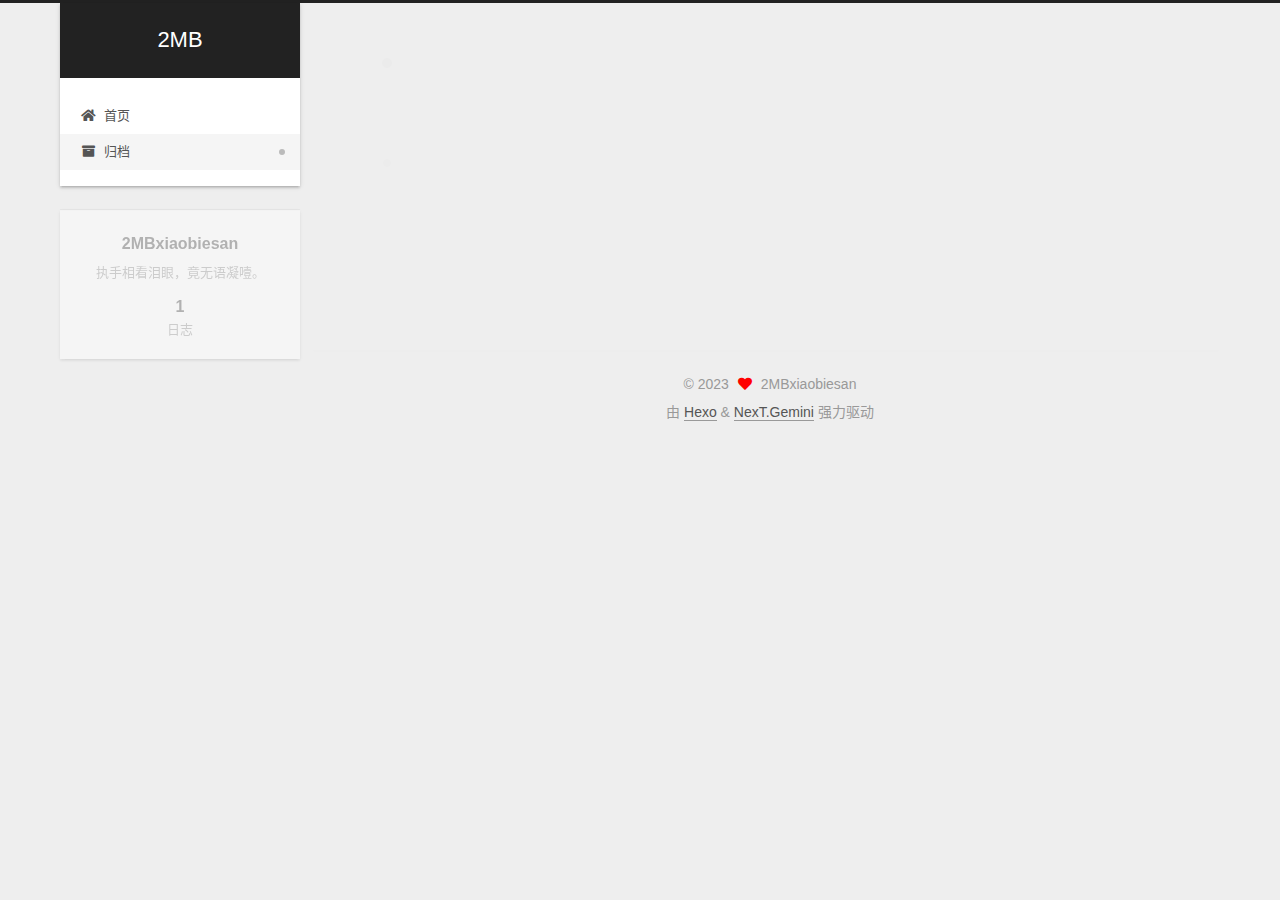
==== commit 43f78df1: "Site updated: 2023-02-25 17:15:00" ====
--- a/archives/index.html
+++ b/archives/index.html
@@ -20,12 +20,12 @@
     var CONFIG = {"hostname":"example.com","root":"/","scheme":"Gemini","version":"7.8.0","exturl":false,"sidebar":{"position":"left","display":"post","padding":18,"offset":12,"onmobile":false},"copycode":{"enable":false,"show_result":false,"style":null},"back2top":{"enable":true,"sidebar":false,"scrollpercent":false},"bookmark":{"enable":false,"color":"#222","save":"auto"},"fancybox":false,"mediumzoom":false,"lazyload":false,"pangu":false,"comments":{"style":"tabs","active":null,"storage":true,"lazyload":false,"nav":null},"algolia":{"hits":{"per_page":10},"labels":{"input_placeholder":"Search for Posts","hits_empty":"We didn't find any results for the search: ${query}","hits_stats":"${hits} results found in ${time} ms"}},"localsearch":{"enable":false,"trigger":"auto","top_n_per_article":1,"unescape":false,"preload":false},"motion":{"enable":true,"async":false,"transition":{"post_block":"fadeIn","post_header":"slideDownIn","post_body":"slideDownIn","coll_header":"slideLeftIn","sidebar":"slideUpIn"}}};
   </script>
 
-  <meta name="description" content="好好学习,天天向上">
+  <meta name="description" content="执手相看泪眼，竟无语凝噎。">
 <meta property="og:type" content="website">
 <meta property="og:title" content="2MB">
 <meta property="og:url" content="http://example.com/archives/index.html">
 <meta property="og:site_name" content="2MB">
-<meta property="og:description" content="好好学习,天天向上">
+<meta property="og:description" content="执手相看泪眼，竟无语凝噎。">
 <meta property="og:locale" content="zh_CN">
 <meta property="article:author" content="2MBxiaobiesan">
 <meta name="twitter:card" content="summary">
@@ -243,7 +243,7 @@
       <div class="site-overview-wrap sidebar-panel">
         <div class="site-author motion-element" itemprop="author" itemscope itemtype="http://schema.org/Person">
   <p class="site-author-name" itemprop="name">2MBxiaobiesan</p>
-  <div class="site-description" itemprop="description">好好学习,天天向上</div>
+  <div class="site-description" itemprop="description">执手相看泪眼，竟无语凝噎。</div>
 </div>
 <div class="site-state-wrap motion-element">
   <nav class="site-state">
--- a/css/main.css
+++ b/css/main.css
@@ -1168,7 +1168,7 @@
 }
 .links-of-author a::before,
 .links-of-author span.exturl::before {
-  background: #1ad2d5;
+  background: #a85d61;
   border-radius: 50%;
   content: ' ';
   display: inline-block;
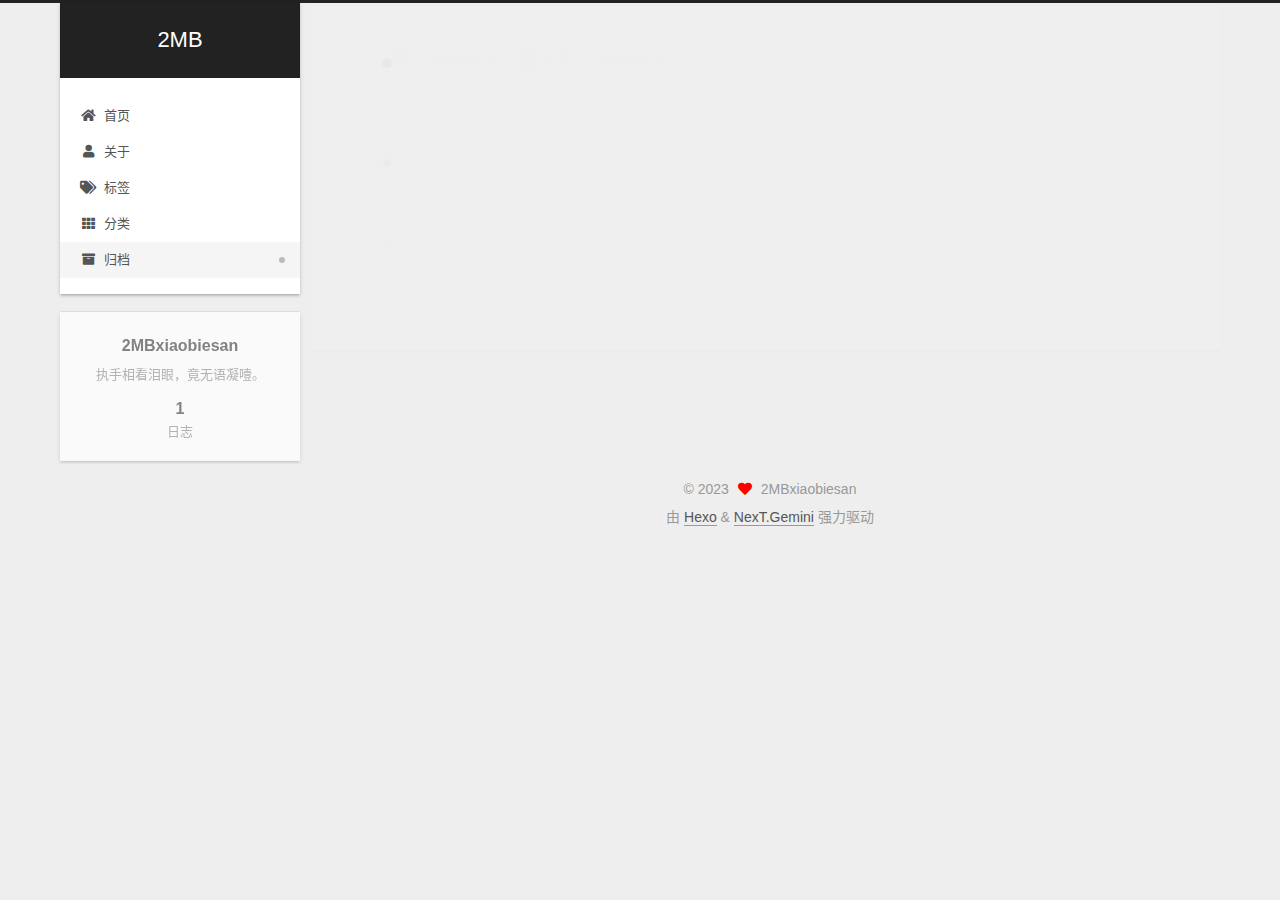
==== commit 0c731668: "Site updated: 2023-02-26 20:47:46" ====
--- a/archives/index.html
+++ b/archives/index.html
@@ -113,6 +113,21 @@
         <li class="menu-item menu-item-home">
 
     <a href="/" rel="section"><i class="fa fa-home fa-fw"></i>首页</a>
+
+  </li>
+        <li class="menu-item menu-item-about">
+
+    <a href="/about/" rel="section"><i class="fa fa-user fa-fw"></i>关于</a>
+
+  </li>
+        <li class="menu-item menu-item-tags">
+
+    <a href="/tags/" rel="section"><i class="fa fa-tags fa-fw"></i>标签</a>
+
+  </li>
+        <li class="menu-item menu-item-categories">
+
+    <a href="/categories/" rel="section"><i class="fa fa-th fa-fw"></i>分类</a>
 
   </li>
         <li class="menu-item menu-item-archives">
--- a/css/main.css
+++ b/css/main.css
@@ -1168,7 +1168,7 @@
 }
 .links-of-author a::before,
 .links-of-author span.exturl::before {
-  background: #a85d61;
+  background: #ccffe3;
   border-radius: 50%;
   content: ' ';
   display: inline-block;
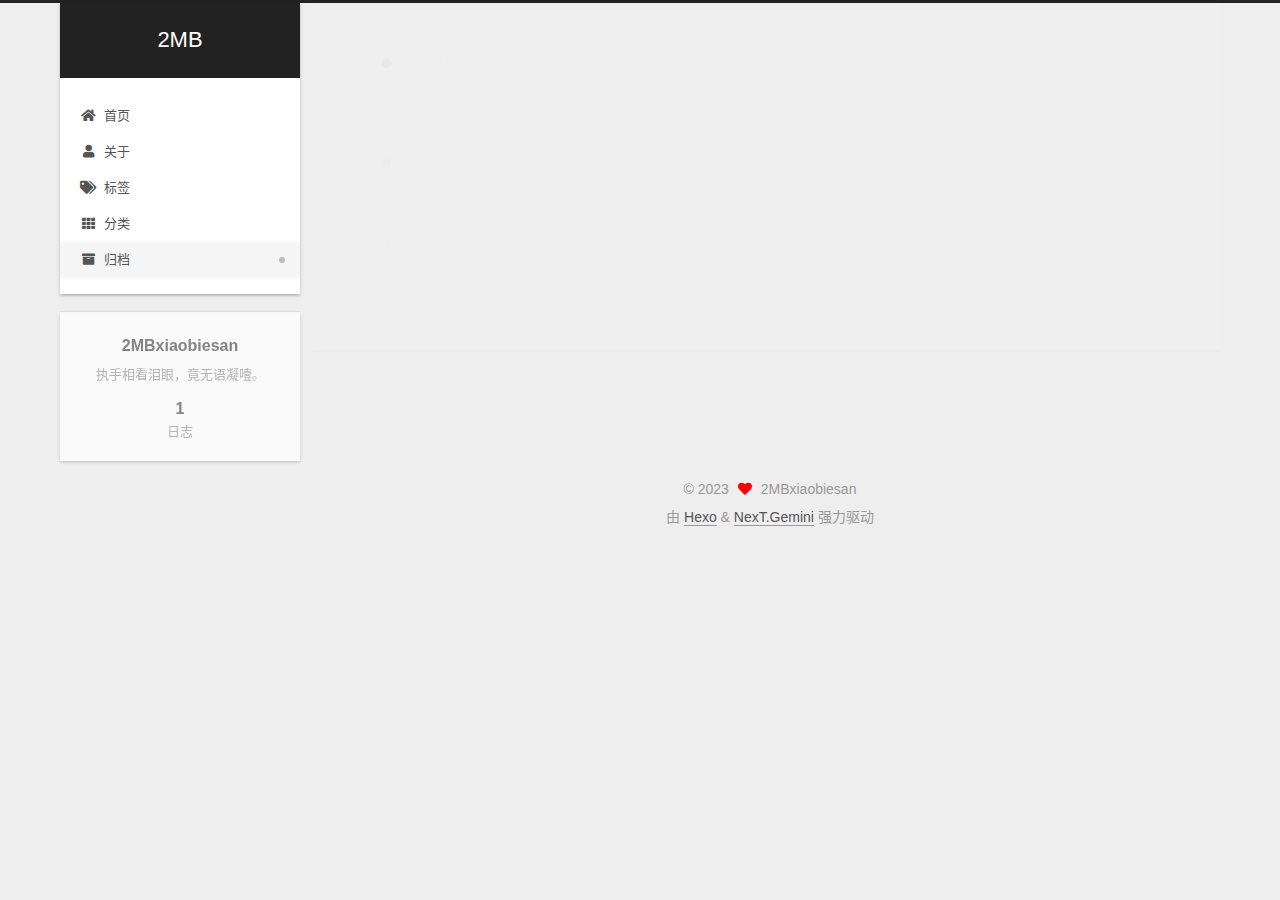
==== commit 1d440087: "Site updated: 2023-03-01 14:40:06" ====
--- a/archives/index.html
+++ b/archives/index.html
@@ -331,6 +331,7 @@
 <script src="/js/next-boot.js"></script>
 
 
+  <script defer src="/lib/three/three.min.js"></script>
 
 
   
--- a/css/main.css
+++ b/css/main.css
@@ -1168,7 +1168,7 @@
 }
 .links-of-author a::before,
 .links-of-author span.exturl::before {
-  background: #ccffe3;
+  background: #8ba4ff;
   border-radius: 50%;
   content: ' ';
   display: inline-block;
